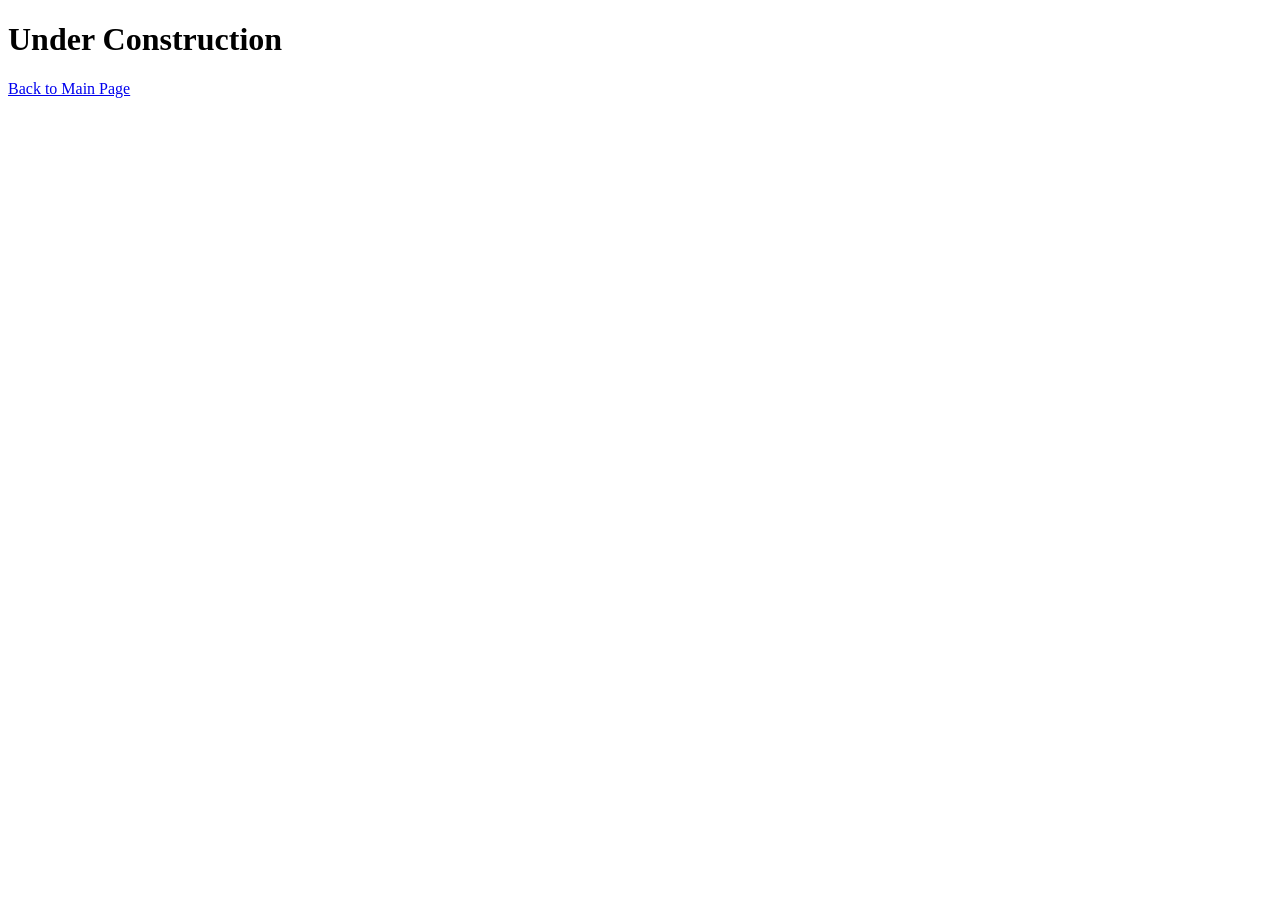
==== Learn/index.html @ e4492cb8 "Initialize HTML for documentation page layout" ====
<!DOCTYPE html>
<html lang="en-US">
  <head>
    <meta charset="utf-8">
    <meta name="viewport" content="width=device-width">
    <title>Moo's HTML Documentation</title>
    <link rel="stylesheet" href="style.css">
  </head>
  <body>
    <h1>Under Construction</h1>
    <a href="../index.html">
      Back to Main Page
    </a>
  </body>
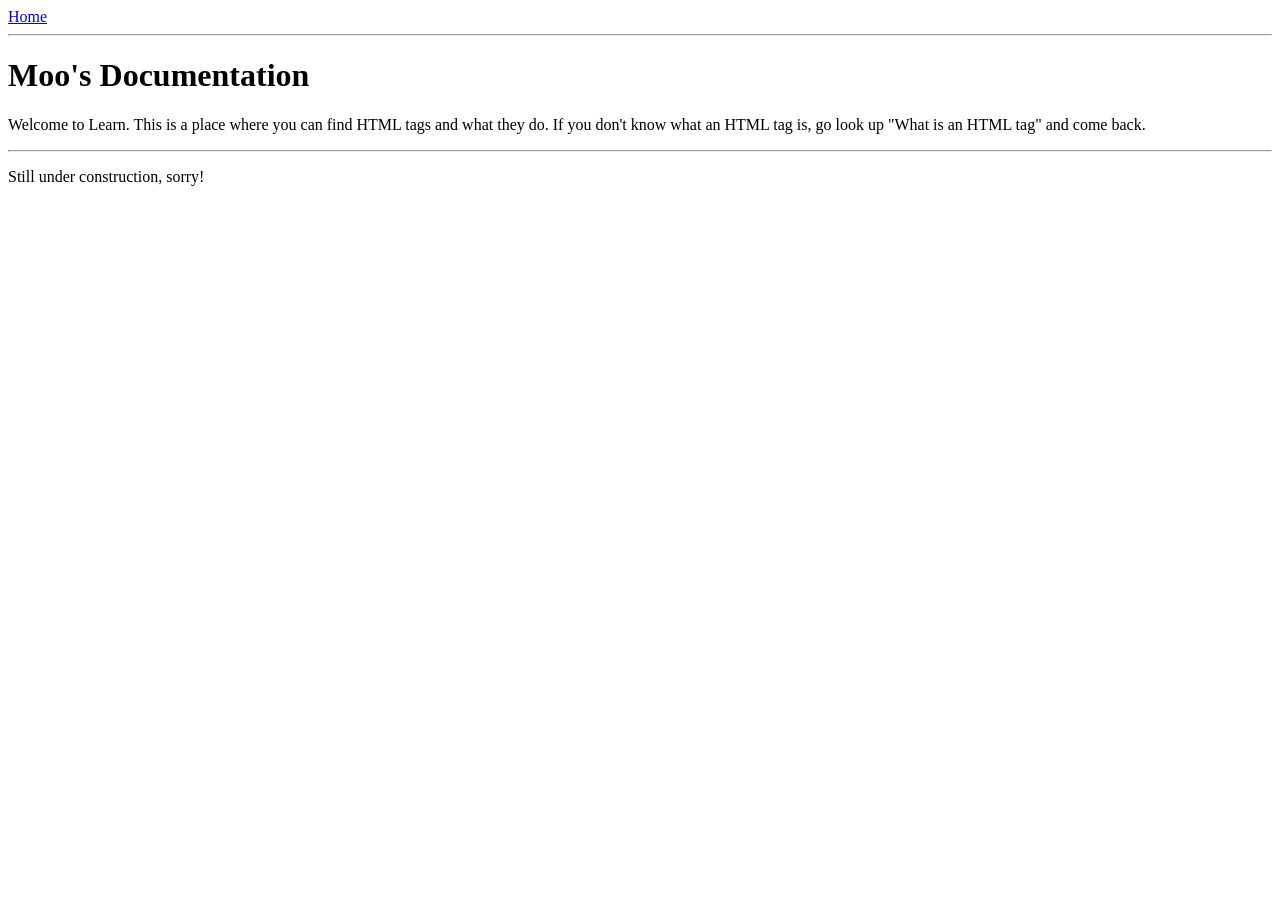
==== commit f8e63fbb: "Update index.html" ====
--- a/Learn/index.html
+++ b/Learn/index.html
@@ -7,8 +7,12 @@
     <link rel="stylesheet" href="style.css">
   </head>
   <body>
-    <h1>Under Construction</h1>
     <a href="../index.html">
-      Back to Main Page
+      Home
     </a>
+    <hr>
+    <h1>Moo's Documentation</h1>
+    <p>Welcome to Learn. This is a place where you can find HTML tags and what they do. If you don't know what an HTML tag is, go look up "What is an HTML tag" and come back.</p>
+    <hr>
+    <p> Still under construction, sorry!</p>
   </body>
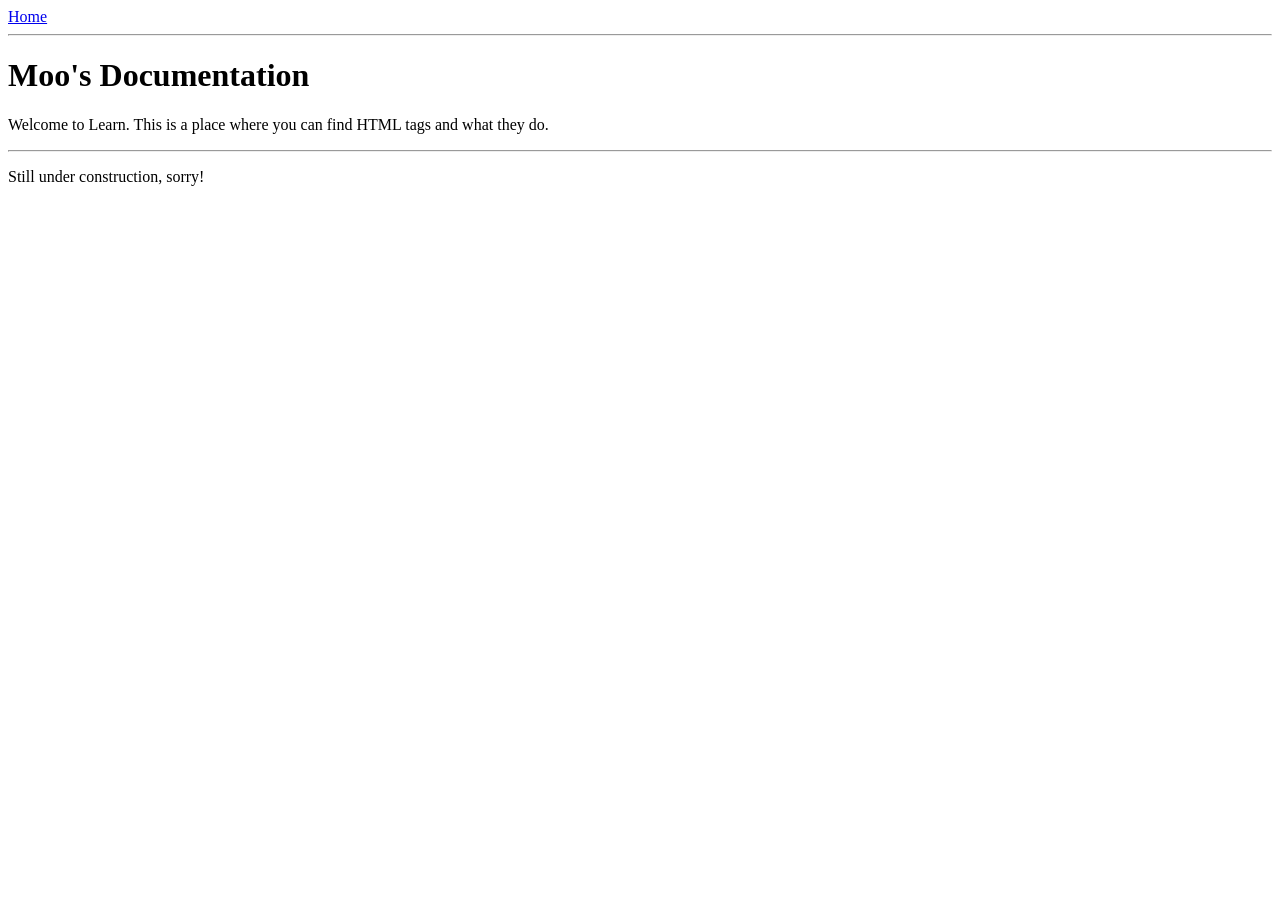
==== commit d67f5972: "Update index.html" ====
--- a/Learn/index.html
+++ b/Learn/index.html
@@ -12,7 +12,7 @@
     </a>
     <hr>
     <h1>Moo's Documentation</h1>
-    <p>Welcome to Learn. This is a place where you can find HTML tags and what they do. If you don't know what an HTML tag is, go look up "What is an HTML tag" and come back.</p>
+    <p>Welcome to Learn. This is a place where you can find HTML tags and what they do.</p>
     <hr>
     <p> Still under construction, sorry!</p>
   </body>
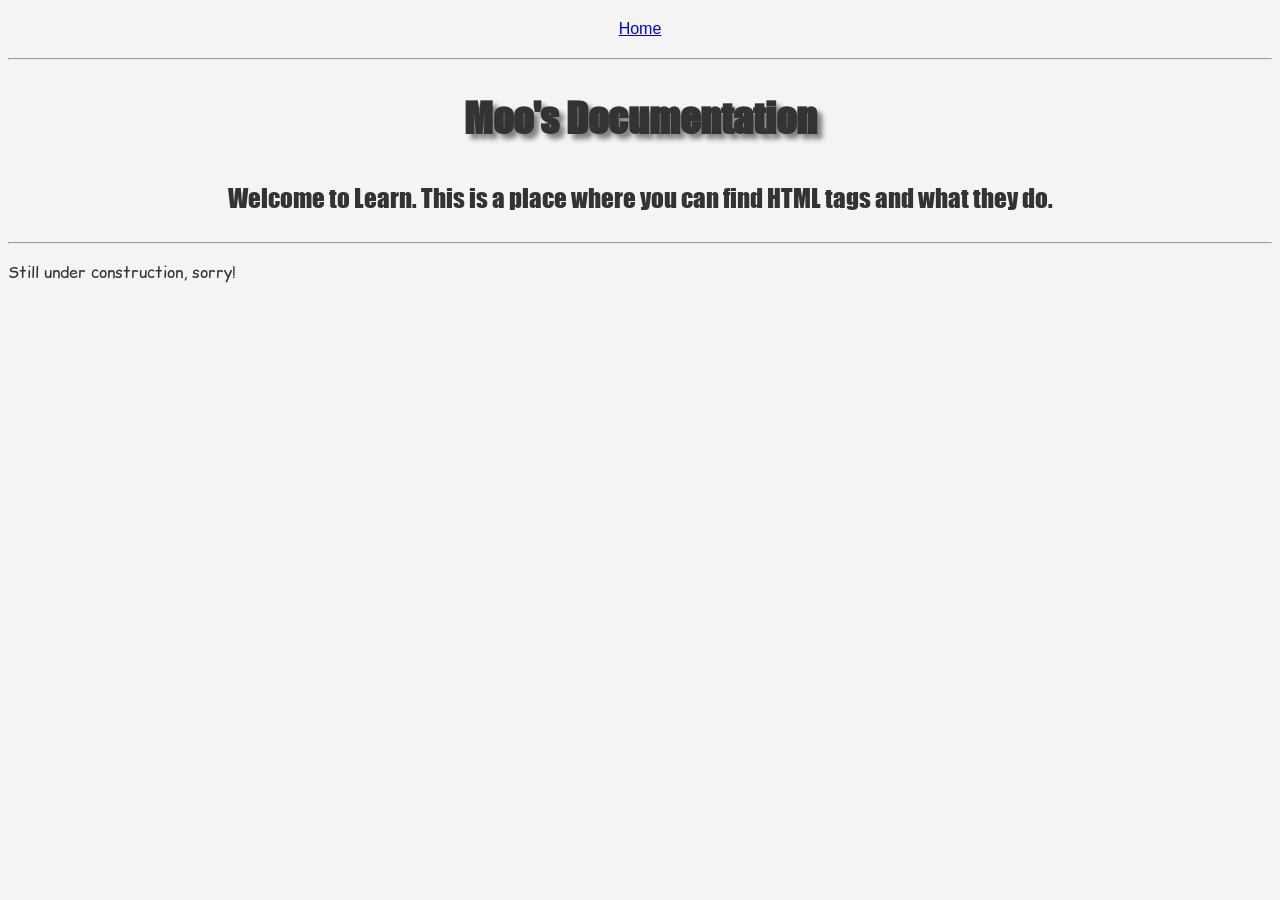
==== commit 85506725: "Refactor HTML structure and improve stylesheet links Updated stylesheet links and added font preconn" ====
--- a/Learn/index.html
+++ b/Learn/index.html
@@ -4,15 +4,19 @@
     <meta charset="utf-8">
     <meta name="viewport" content="width=device-width">
     <title>Moo's HTML Documentation</title>
-    <link rel="stylesheet" href="style.css">
+    <link rel="stylesheet" href="../style.css">
+    <link rel="preconnect" href="https://fonts.googleapis.com">
+    <link rel="preconnect" href="https://fonts.gstatic.com" crossorigin>
+    <link href="https://fonts.googleapis.com/css2?family=Roboto+Mono:wght@400;700&display=swap" rel="stylesheet">
+    <link href="https://fonts.googleapis.com/css2?family=Comic+Relief:wght@400;700&display=swap" rel="stylesheet">
   </head>
   <body>
     <a href="../index.html">
-      Home
+      <p id=link>Home</p>
     </a>
     <hr>
-    <h1>Moo's Documentation</h1>
-    <p>Welcome to Learn. This is a place where you can find HTML tags and what they do.</p>
+    <h1 id=title>Moo's Documentation</h1>
+    <p id=desc1>Welcome to Learn. This is a place where you can find HTML tags and what they do.</p>
     <hr>
-    <p> Still under construction, sorry!</p>
+    <p class=name> Still under construction, sorry!</p>
   </body>
--- a/style.css
+++ b/style.css
@@ -0,0 +1,42 @@
+body {
+  font-family: Arial, sans-serif;
+  line-height: 1.6;
+  color: #333333;
+  /*background-image: url("bliss.jpg");
+  background-size: cover;
+  background-repeat: no-repeat;
+  background-position: center;*/
+
+  /*The code commented out just didn't look good on the page... maybe i'll use a color...*/
+  background-color: #f4f4f4;
+}
+#title{
+  text-shadow: 5px 5px 5px grey;
+  font-family: "CustomImpact";
+  text-align: center;
+  font-size: 40px
+}
+#desc1{
+  font-family: "CustomImpact";
+  text-align: center;
+  font-size: 25px
+}
+article{
+  text-align: center
+}
+.date{
+  font-family: "Roboto Mono"
+}
+.name{
+  font-family: "Comic Relief"
+}
+@font-face {
+  font-family: 'CustomImpact';
+  src: url('impact.ttf') format('truetype');
+  font-weight: normal;
+  font-style: normal;
+}
+/*i hate google.*/
+#link{
+  text-align: center
+}
